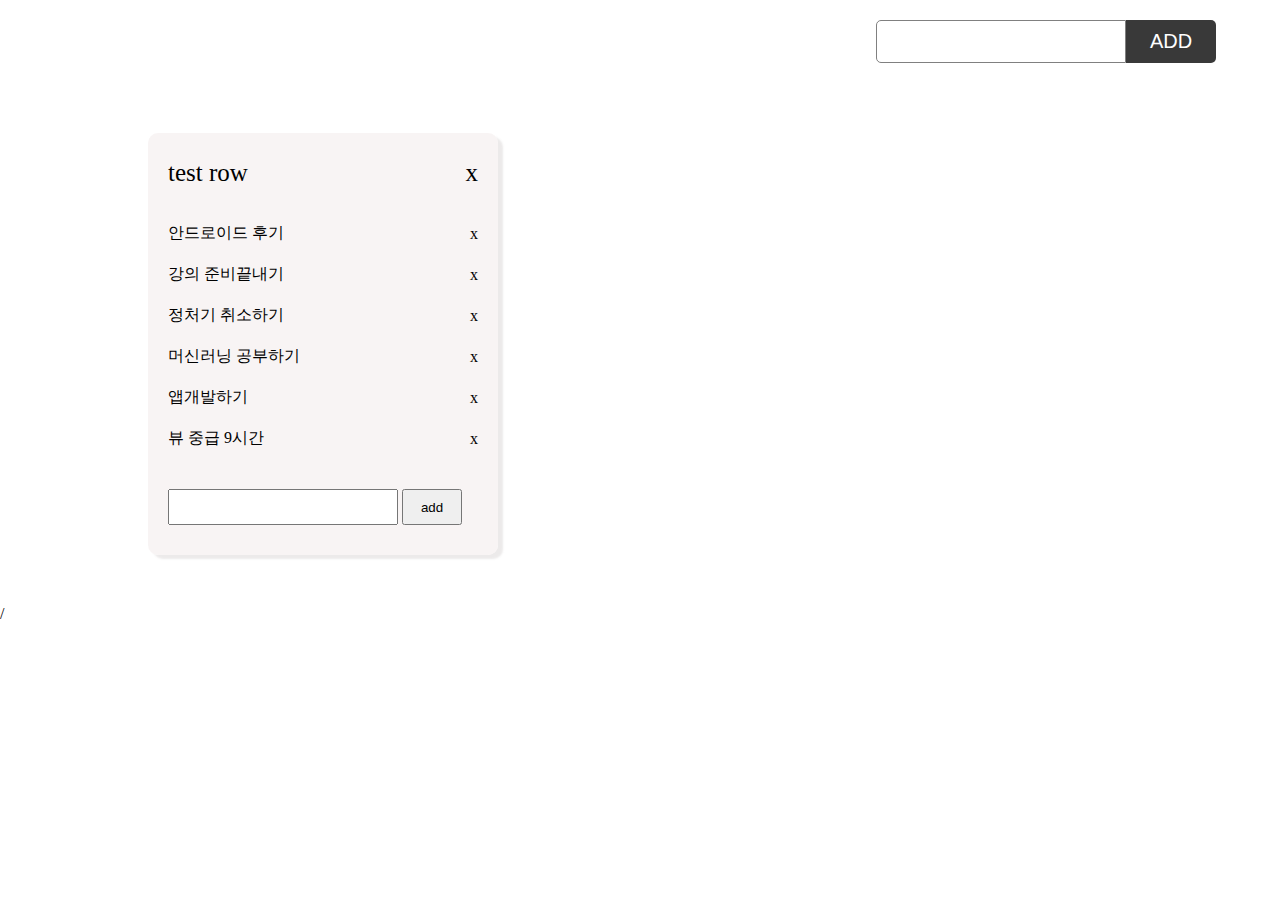
==== index.html @ 3e79b14c "column create" ====
<!DOCTYPE html>
<html lang="en">

<head>
    <meta charset="UTF-8" />
    <meta name="viewport" content="width=device-width, initial-scale=1.0" />
    <link rel="stylesheet" href="index.css">
    <title>Document</title>
</head>

<body>
    <header>

        <input name="column_input " id="column_input" />
        <button id="column_input_btn">ADD</button>
    </header>
    <div class="container ">
        <div class="column ">

            <div class="column-name ">

                <div class="text ">test row</div>
                <span>x</span></div>

            <div class="column-contents ">
                <div class="row ">
                    <div class="text "> 안드로이드 후기</div> <span>x</span></div>
                <div class="row ">
                    <div class="text ">강의 준비끝내기</div> <span>x</span></div>
                <div class="row ">
                    <div class="text ">정처기 취소하기</div> <span>x</span></div>
                <div class="row ">
                    <div class="text ">머신러닝 공부하기</div> <span>x</span></div>
                <div class="row ">
                    <div class="text ">앱개발하기</div> <span>x</span></div>
                <div class="row ">
                    <div class="text ">뷰 중급 9시간</div> <span>x</span></div>
                <div class="row-add ">
                    <input type="text " name="row-add " id="rowAdd "> <button>add</button>
                </div>
            </div>
        </div>

    </div>
    <script>
        const column_add = document.querySelector('#column_input_btn')

        column_add.addEventListener("click", () => {

            const column_input = document.querySelector('#column_input').value;
            console.log(column_input)
            const new_column = document.createElement("div")
            new_column.classList.add("column")

            new_column.innerHTML = `  <div class="column-name ">

                <div class="text ">` + column_input + `</div>
                <span>x</span></div>

              <div class="column-contents ">
               
                <div class="row-add ">
                    <input type="text " name="row-add " id="rowAdd "> <button>add</button>
                </div>
            </div>`
            document.querySelector('.container').appendChild(new_column)


        })
    </script> /
</body>

</html>

</html>
---- index.css ----
body {
    margin: 0;
}

header {
    padding-top: 20px;
    padding-bottom: 20px;
    padding-right: 64px;
    box-sizing: border-box;
    display: flex;
    align-items: stretch;
    justify-content: flex-end;
}

header form {
    display: flex;
    height: 43px;
    align-items: stretch;
    justify-content: flex-end;
}

header input {
    border: 1px solid grey;
    height: 43px;
    box-shadow: none;
    border-radius: 5px 0px 0px 5px;
    padding-left: 12px;
    box-sizing: border-box;
    width: 250px;
}

header button {
    font-size: 20px;
    cursor: pointer;
    border-radius: 0px 5px 5px 0px;
    width: 90px;
    border: none;
    color: white;
    background-color: rgba(26, 25, 25, 0.863);
}

.container {
    width: 80vw;
    display: flex;
    align-items: flex-start;
    justify-content: flex-start;
    margin: 30px auto;
}

.column {
    box-shadow: 5px 4px 2px rgba(214, 210, 210, 0.472);
    border-radius: 10px;
    width: 350px;
    margin: 20px;
    background-color: rgba(247, 242, 242, 0.863);
}

.column-name {
    height: 60px;
    font-size: 25px;
    padding: 10px 20px;
    display: flex;
    justify-content: space-between;
    align-items: center;
}

.row {
    width: 350px;
    padding: 10px 20px;
    box-sizing: border-box;
    display: flex;
    justify-content: space-between;
    align-items: center;
}

span {
    position: relative;
    cursor: pointer;
}

.row-add {
    padding: 30px 20px;
}

.row-add * {
    height: 36px;
    box-sizing: border-box;
}

.row-add input {
    width: 230px;
}

.row-add button {
    width: 60px;
    cursor: pointer;
}
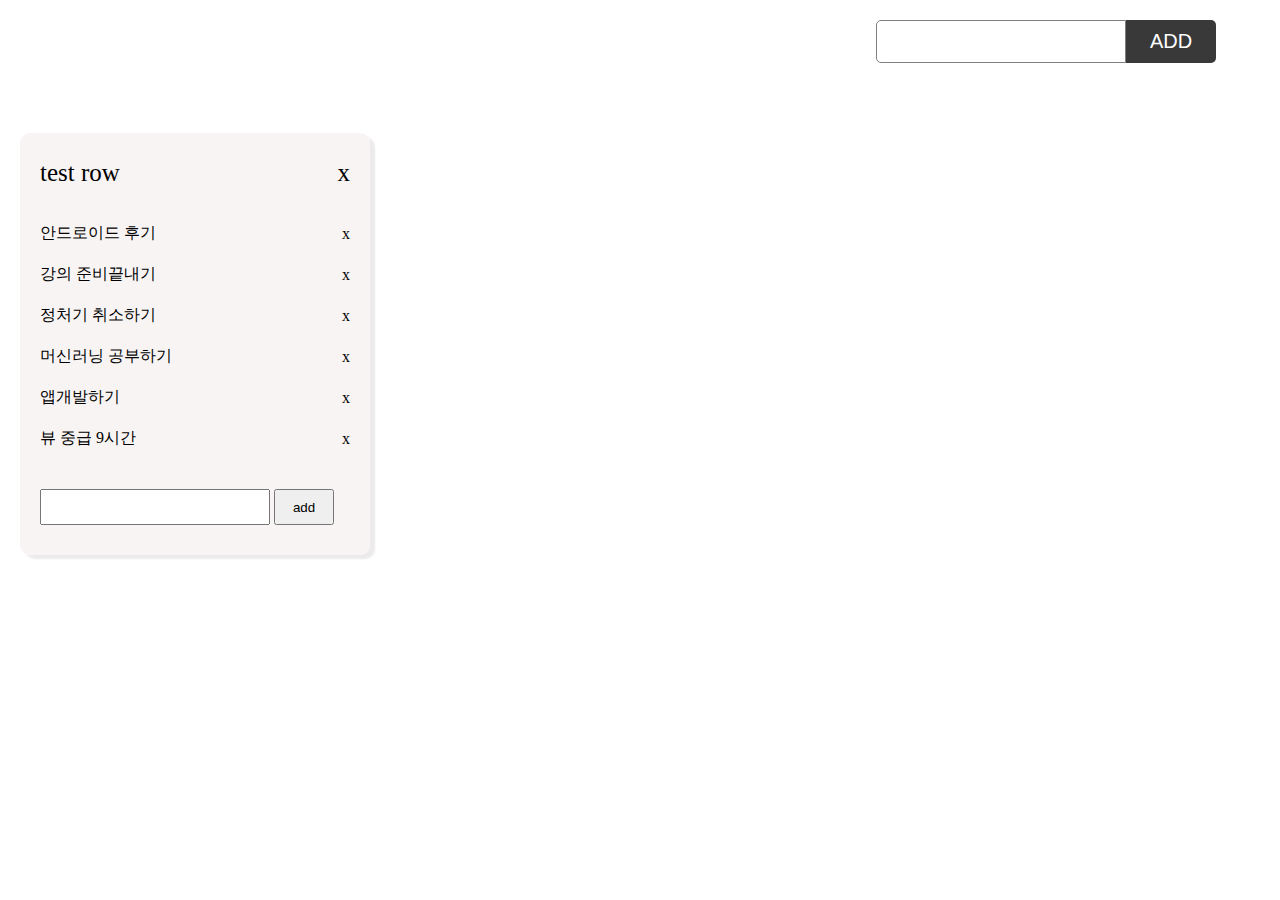
==== commit 45dd068e: "Delete well" ====
--- a/index.html
+++ b/index.html
@@ -35,39 +35,78 @@
                     <div class="text ">앱개발하기</div> <span>x</span></div>
                 <div class="row ">
                     <div class="text ">뷰 중급 9시간</div> <span>x</span></div>
-                <div class="row-add ">
-                    <input type="text " name="row-add " id="rowAdd "> <button>add</button>
-                </div>
+            </div>
+            <div class="row-add ">
+                <input type="text " name="row-add" id="rowAdd"> <button>add</button>
             </div>
         </div>
 
     </div>
     <script>
+        //1. column add start
         const column_add = document.querySelector('#column_input_btn')
 
         column_add.addEventListener("click", () => {
 
-            const column_input = document.querySelector('#column_input').value;
-            console.log(column_input)
-            const new_column = document.createElement("div")
-            new_column.classList.add("column")
+                const column_input = document.querySelector('#column_input').value;
+                console.log(column_input)
+                const new_column = document.createElement("div")
+                new_column.classList.add("column")
 
-            new_column.innerHTML = `  <div class="column-name ">
+                new_column.innerHTML = `  <div class="column-name ">
 
                 <div class="text ">` + column_input + `</div>
-                <span>x</span></div>
-
+                <span  onclick=" deleteNode(this)">x</span></div>
               <div class="column-contents ">
-               
-                <div class="row-add ">
-                    <input type="text " name="row-add " id="rowAdd "> <button>add</button>
-                </div>
-            </div>`
-            document.querySelector('.container').appendChild(new_column)
+            </div> <div class="row-add">
+                    <input type="text " name="row-add " id="rowAdd "> <button onclick="add_row(this)" >add</button>
+                </div>`
+                document.querySelector('.container').appendChild(new_column)
 
 
-        })
-    </script> /
+
+            })
+            //1. column add end
+            //2. row add start
+        const add_row = (node) => {
+            console.log(node.previousElementSibling.value);
+            const row = document.createElement('div')
+            row.classList.add('row')
+                //
+            row.innerHTML = ` <div class="text ">` + node.previousElementSibling.value + `</div> <span  onclick=" deleteNode(this)">x</span></div>`
+
+            node.parentNode.previousElementSibling.appendChild(row)
+
+        }
+        document.querySelectorAll('.row-add button').forEach(
+                (node) => {
+                    node.addEventListener("click", () => {
+                        add_row(node)
+                    })
+
+                })
+            //2. row add end
+            //3.delete example start
+        const deleteNode = (node) => {
+            const to_be_deleted = node.parentNode;
+            console.log(to_be_deleted.parentNode.classList)
+            if (to_be_deleted.classList.contains("column-name")) {
+                to_be_deleted.parentNode.parentNode.removeChild(to_be_deleted.parentNode)
+            } else {
+                to_be_deleted.parentNode.removeChild(to_be_deleted)
+            }
+
+        }
+        document.querySelectorAll('span').forEach(
+            (node) => {
+                node.addEventListener("click", () => {
+                    deleteNode(node)
+                })
+
+            })
+
+        //3.delete example end
+    </script>
 </body>
 
 </html>
--- a/index.css
+++ b/index.css
@@ -40,11 +40,10 @@
 }
 
 .container {
-    width: 80vw;
     display: flex;
+    margin: 30px auto;
     align-items: flex-start;
     justify-content: flex-start;
-    margin: 30px auto;
 }
 
 .column {
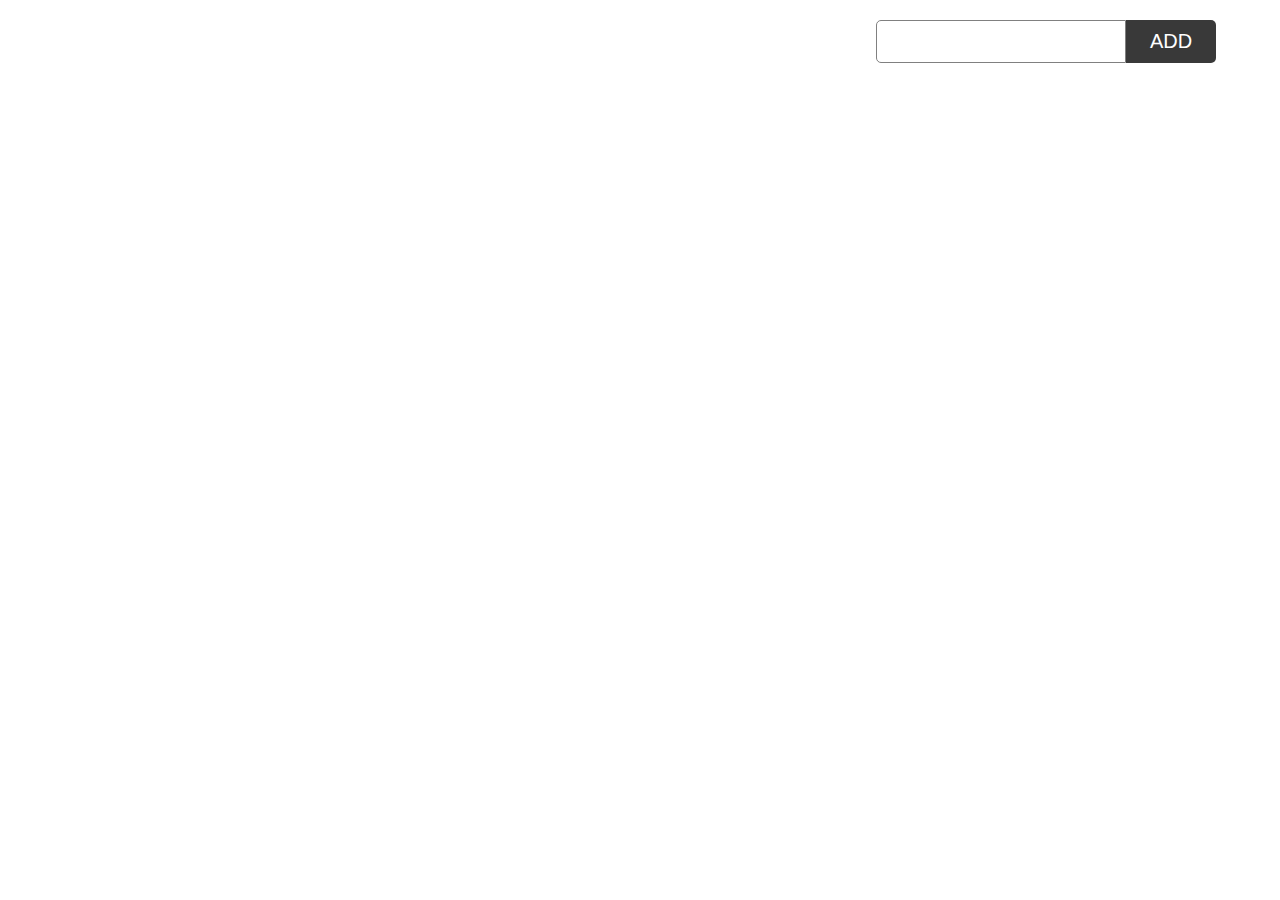
==== commit 5b0de789: "todolist 완공" ====
--- a/index.html
+++ b/index.html
@@ -10,78 +10,76 @@
 
 <body>
     <header>
-
-        <input name="column_input " id="column_input" />
-        <button id="column_input_btn">ADD</button>
+        <form action="" onsubmit="return false" id="column_add">
+            <input name="column_input" id="column_input" />
+            <button id="column_input_btn" type="submit">ADD</button>
+        </form>
     </header>
     <div class="container ">
-        <div class="column ">
 
-            <div class="column-name ">
 
-                <div class="text ">test row</div>
-                <span>x</span></div>
-
-            <div class="column-contents ">
-                <div class="row ">
-                    <div class="text "> 안드로이드 후기</div> <span>x</span></div>
-                <div class="row ">
-                    <div class="text ">강의 준비끝내기</div> <span>x</span></div>
-                <div class="row ">
-                    <div class="text ">정처기 취소하기</div> <span>x</span></div>
-                <div class="row ">
-                    <div class="text ">머신러닝 공부하기</div> <span>x</span></div>
-                <div class="row ">
-                    <div class="text ">앱개발하기</div> <span>x</span></div>
-                <div class="row ">
-                    <div class="text ">뷰 중급 9시간</div> <span>x</span></div>
-            </div>
-            <div class="row-add ">
-                <input type="text " name="row-add" id="rowAdd"> <button>add</button>
-            </div>
-        </div>
+    </div>
 
     </div>
     <script>
         //1. column add start
-        const column_add = document.querySelector('#column_input_btn')
+        const create_column = (column_input) => {
+            const new_column = document.createElement("div")
+            new_column.classList.add("column")
 
-        column_add.addEventListener("click", () => {
-
-                const column_input = document.querySelector('#column_input').value;
-                console.log(column_input)
-                const new_column = document.createElement("div")
-                new_column.classList.add("column")
-
-                new_column.innerHTML = `  <div class="column-name ">
+            new_column.innerHTML = `  <div class="column-name ">
 
                 <div class="text ">` + column_input + `</div>
                 <span  onclick=" deleteNode(this)">x</span></div>
               <div class="column-contents ">
             </div> <div class="row-add">
-                    <input type="text " name="row-add " id="rowAdd "> <button onclick="add_row(this)" >add</button>
+                 <form action="" onsubmit="return false" onclick="add_row(this)" class="row_add">
+                    <input type="text " name="row-add" id="rowAdd"> <button type="submit">add</button>
+                </form>
+
                 </div>`
-                document.querySelector('.container').appendChild(new_column)
+            document.querySelector('.container').appendChild(new_column)
+            return new_column
+            setLocalDatabase()
+        }
 
+        const column_add = document.querySelector('#column_add')
 
+        column_add.addEventListener("submit", () => {
+
+                const column_input = document.querySelector('#column_input').value;
+                //  console.log(column_input)
+                if (document.querySelector('#column_input').value) {
+                    create_column(column_input)
+                    document.querySelector('#column_input').value = ""
+                }
 
             })
             //1. column add end
             //2. row add start
         const add_row = (node) => {
-            console.log(node.previousElementSibling.value);
-            const row = document.createElement('div')
-            row.classList.add('row')
-                //
-            row.innerHTML = ` <div class="text ">` + node.previousElementSibling.value + `</div> <span  onclick=" deleteNode(this)">x</span></div>`
+            // console.log(node)
+            // console.log(node.childNodes[1].value);
+            if (node.childNodes[1].value) {
+                const row = document.createElement('div')
+                row.classList.add('row')
+                    //
+                row.innerHTML = ` <div class="text ">` + node.childNodes[1].value + `</div> <span  onclick=" deleteNode(this)">x</span></div>`
 
-            node.parentNode.previousElementSibling.appendChild(row)
+                node.parentNode.previousElementSibling.appendChild(row)
+                node.childNodes[1].value = ""
 
+            }
+            setLocalDatabase()
         }
-        document.querySelectorAll('.row-add button').forEach(
+
+
+
+        document.querySelectorAll('.row_add').forEach(
                 (node) => {
-                    node.addEventListener("click", () => {
+                    node.addEventListener("submit", () => {
                         add_row(node)
+
                     })
 
                 })
@@ -89,23 +87,63 @@
             //3.delete example start
         const deleteNode = (node) => {
             const to_be_deleted = node.parentNode;
-            console.log(to_be_deleted.parentNode.classList)
+            //       console.log(to_be_deleted.parentNode.classList)
             if (to_be_deleted.classList.contains("column-name")) {
                 to_be_deleted.parentNode.parentNode.removeChild(to_be_deleted.parentNode)
             } else {
                 to_be_deleted.parentNode.removeChild(to_be_deleted)
             }
+            setLocalDatabase()
 
         }
         document.querySelectorAll('span').forEach(
             (node) => {
                 node.addEventListener("click", () => {
                     deleteNode(node)
+
                 })
 
             })
 
         //3.delete example end
+        // 4. localStorage 저장 start
+        function setLocalDatabase() {
+            const columns = document.querySelectorAll('.column')
+            const db = {};
+            for (column of columns) {
+                const column_name = column.querySelector('.column-name .text').innerText
+                const rows = column.querySelectorAll('.row .text');
+                db[column_name] = []
+                for (row of rows) {
+                    // console.log(row.innerText)
+                    db[column_name].push(row.innerText)
+                }
+            }
+            console.log(db)
+            localStorage.setItem("db", JSON.stringify(db))
+        }
+        // 4. localStorage 저장 end
+        // 5. 새로고침시, localStorage 불러오기 start
+
+        const onload = function() {
+
+            const loadedToDos = localStorage.getItem("db")
+            if (loadedToDos) {
+                const parsedToDos = JSON.parse(loadedToDos)
+
+                for (let column_input in parsedToDos) {
+                    const new_column = create_column(column_input)
+                    for (row of parsedToDos[column_input]) {
+                        const new_row = document.createElement('div')
+                        new_row.classList.add('row')
+                        new_row.innerHTML = ` <div class="text ">` + row + `</div> <span  onclick=" deleteNode(this)">x</span></div>`
+                        new_column.querySelector('.column-contents').appendChild(new_row)
+                    }
+                }
+            }
+        }
+        onload()
+            // 5. 새로고침시, localStorage 불러오기 end
     </script>
 </body>
 
